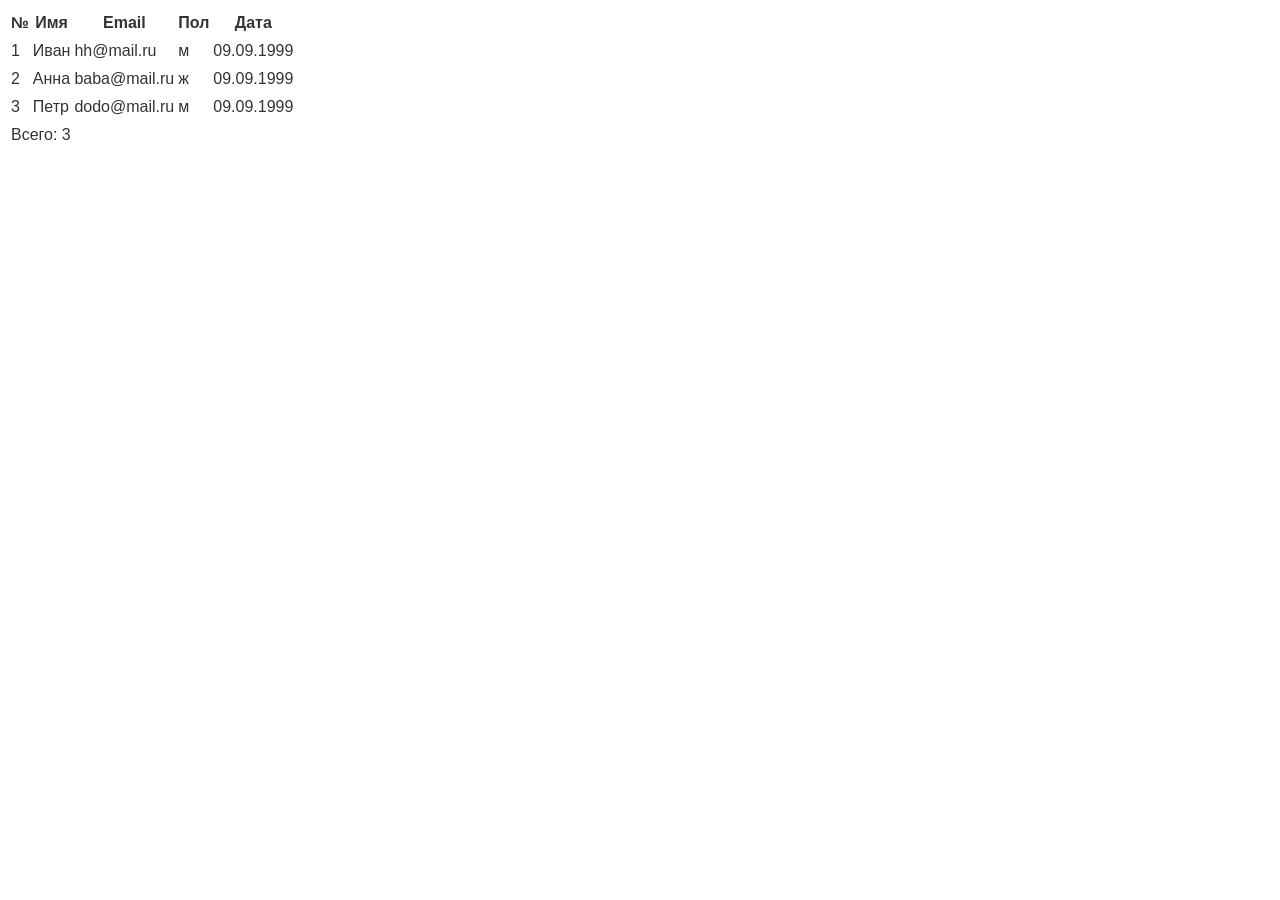
==== index copy 2.html @ ca81a105 "exercise-3" ====
<!DOCTYPE html>
<html lang="en">
<head>
    <meta charset="UTF-8">
    <meta name="viewport" content="width=device-width, initial-scale=1.0">
    <title>Document</title>
    <link rel="stylesheet" href="style.css">
</head>
<body>
    <table class="table">
    <thead>
        <tr>
            <th>№</th>
            <th>Имя</th>
            <th>Email</th>
            <th>Пол</th>
            <th>Дата</th>
        </tr>
    </thead>
    <tbody>
        <tr>
            <td>1</td>
            <td>Иван</td>
            <td>hh@mail.ru</td>
            <td>м</td>
            <td>09.09.1999</td>
        </tr>
        <tr>
            <td>2</td>
            <td>Анна</td>
            <td>baba@mail.ru</td>
            <td>ж</td>
            <td>09.09.1999</td>
        </tr>
        <tr>
            <td>3</td>
            <td>Петр</td>
            <td>dodo@mail.ru</td>
            <td>м</td>
            <td>09.09.1999</td>
        </tr>
    </tbody>
    <tfoot>
        <tr>
            <td colspan="5">Всего: 3</td>
        </tr>
    </tfoot>
    </table>
</body>
</html>
---- style.css ----
body {
    font-family: Arial, sans-serif;
    font-weight: 16px;
    color: #333;
    line-height: 1.5;
}
.title {
    font-size: 40px;
    color: #f03333;
    line-height: 1.2;
    text-transform: uppercase;
}
.subtitle {
    font-size: 30px;
    color: #12ac11;
    line-height: 1.2;
    text-decoration: underline;
}
.list {
    font-size: 20px;
    color: #444;
    font-style: italic;
    list-style-type: disc;

}
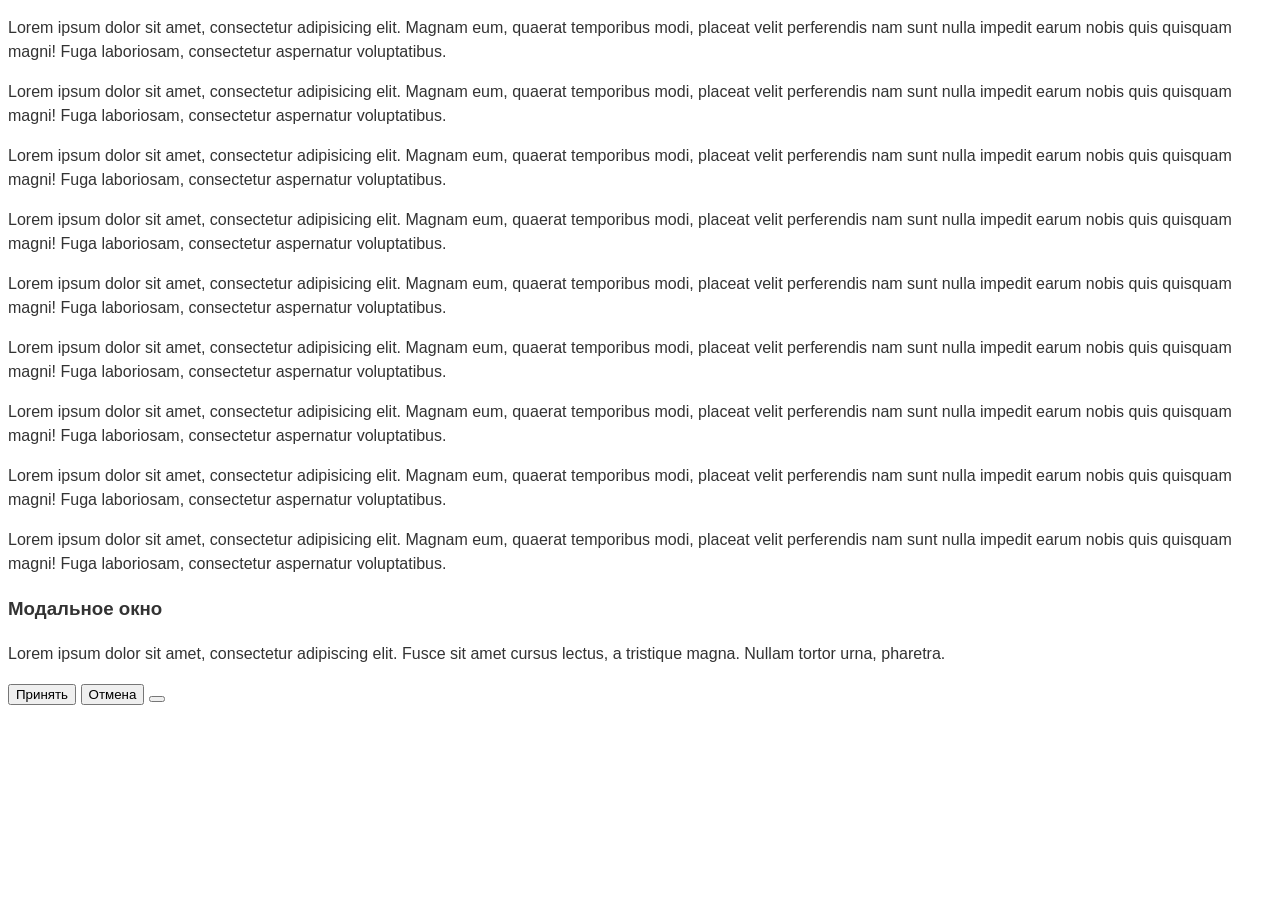
==== commit c259ac54: "exercise-5" ====
--- a/index copy 2.html
+++ b/index copy 2.html
@@ -1,50 +1,30 @@
 <!DOCTYPE html>
-<html lang="en">
+<html>
 <head>
     <meta charset="UTF-8">
-    <meta name="viewport" content="width=device-width, initial-scale=1.0">
-    <title>Document</title>
     <link rel="stylesheet" href="style.css">
+    <title>Создание модального окна</title>
 </head>
 <body>
-    <table class="table">
-    <thead>
-        <tr>
-            <th>№</th>
-            <th>Имя</th>
-            <th>Email</th>
-            <th>Пол</th>
-            <th>Дата</th>
-        </tr>
-    </thead>
-    <tbody>
-        <tr>
-            <td>1</td>
-            <td>Иван</td>
-            <td>hh@mail.ru</td>
-            <td>м</td>
-            <td>09.09.1999</td>
-        </tr>
-        <tr>
-            <td>2</td>
-            <td>Анна</td>
-            <td>baba@mail.ru</td>
-            <td>ж</td>
-            <td>09.09.1999</td>
-        </tr>
-        <tr>
-            <td>3</td>
-            <td>Петр</td>
-            <td>dodo@mail.ru</td>
-            <td>м</td>
-            <td>09.09.1999</td>
-        </tr>
-    </tbody>
-    <tfoot>
-        <tr>
-            <td colspan="5">Всего: 3</td>
-        </tr>
-    </tfoot>
-    </table>
+
+    <div class="text">
+        <p>Lorem ipsum dolor sit amet, consectetur adipisicing elit. Magnam eum, quaerat temporibus modi, placeat velit perferendis nam sunt nulla impedit earum nobis quis quisquam magni! Fuga laboriosam, consectetur aspernatur voluptatibus.</p>
+        <p>Lorem ipsum dolor sit amet, consectetur adipisicing elit. Magnam eum, quaerat temporibus modi, placeat velit perferendis nam sunt nulla impedit earum nobis quis quisquam magni! Fuga laboriosam, consectetur aspernatur voluptatibus.</p>
+        <p>Lorem ipsum dolor sit amet, consectetur adipisicing elit. Magnam eum, quaerat temporibus modi, placeat velit perferendis nam sunt nulla impedit earum nobis quis quisquam magni! Fuga laboriosam, consectetur aspernatur voluptatibus.</p>
+        <p>Lorem ipsum dolor sit amet, consectetur adipisicing elit. Magnam eum, quaerat temporibus modi, placeat velit perferendis nam sunt nulla impedit earum nobis quis quisquam magni! Fuga laboriosam, consectetur aspernatur voluptatibus.</p>
+        <p>Lorem ipsum dolor sit amet, consectetur adipisicing elit. Magnam eum, quaerat temporibus modi, placeat velit perferendis nam sunt nulla impedit earum nobis quis quisquam magni! Fuga laboriosam, consectetur aspernatur voluptatibus.</p>
+        <p>Lorem ipsum dolor sit amet, consectetur adipisicing elit. Magnam eum, quaerat temporibus modi, placeat velit perferendis nam sunt nulla impedit earum nobis quis quisquam magni! Fuga laboriosam, consectetur aspernatur voluptatibus.</p>
+        <p>Lorem ipsum dolor sit amet, consectetur adipisicing elit. Magnam eum, quaerat temporibus modi, placeat velit perferendis nam sunt nulla impedit earum nobis quis quisquam magni! Fuga laboriosam, consectetur aspernatur voluptatibus.</p>
+        <p>Lorem ipsum dolor sit amet, consectetur adipisicing elit. Magnam eum, quaerat temporibus modi, placeat velit perferendis nam sunt nulla impedit earum nobis quis quisquam magni! Fuga laboriosam, consectetur aspernatur voluptatibus.</p>
+        <p>Lorem ipsum dolor sit amet, consectetur adipisicing elit. Magnam eum, quaerat temporibus modi, placeat velit perferendis nam sunt nulla impedit earum nobis quis quisquam magni! Fuga laboriosam, consectetur aspernatur voluptatibus.</p>
+    </div>
+    <div class="mask"></div>
+    <div class="modal">
+        <h3>Модальное окно</h3>
+        <p>Lorem ipsum dolor sit amet, consectetur adipiscing elit. Fusce sit amet cursus lectus, a tristique magna. Nullam tortor urna, pharetra.</p>
+        <button class="btn success" type="button">Принять</button>
+        <button class="btn cancel" type="button">Отмена</button>
+        <button class="modal-close"></button>
+    </div>
 </body>
-</html>+</html>
